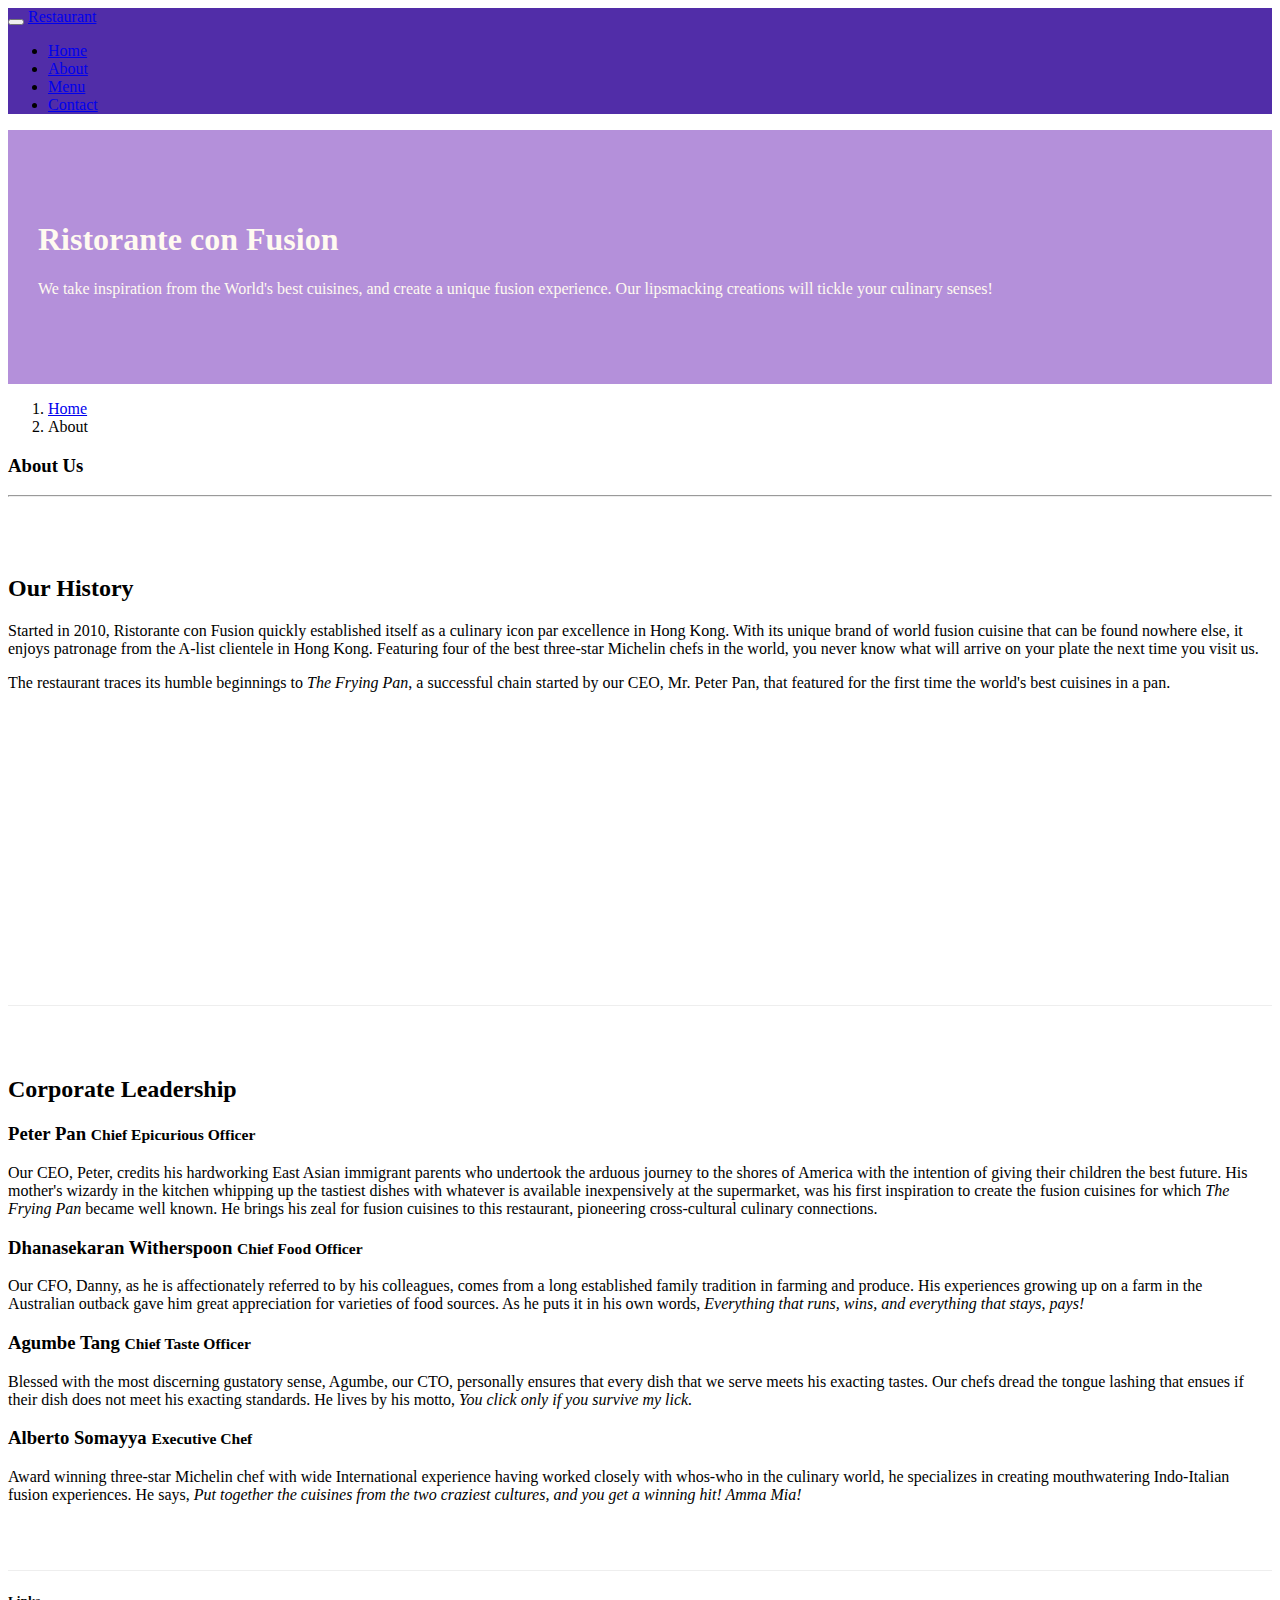
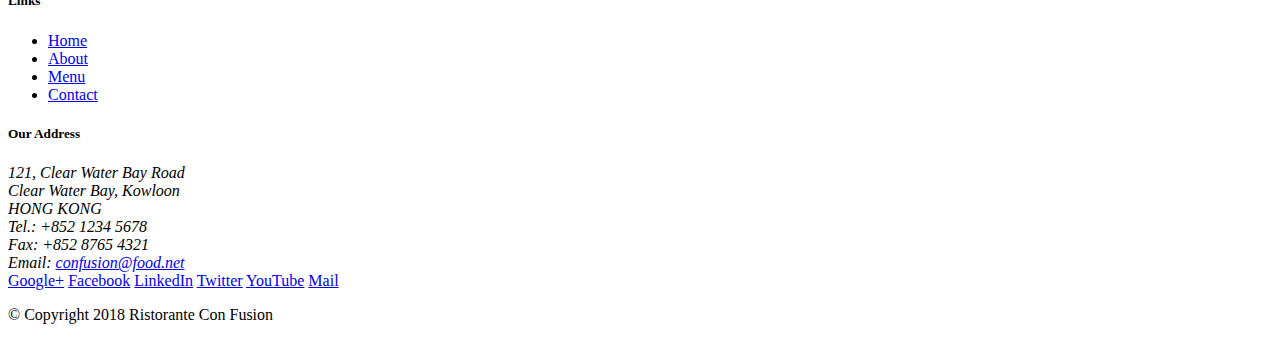
==== aboutus.html @ e129f25c "navbar and breadcrumbs" ====
<!DOCTYPE html>
<html lang="en">
    <head>
        <title>Ristorante Con Fusion</title>
            <!-- Required meta tags always come first -->
            <meta charset="utf-8">
            <meta name="viewport" content="width=device-width, initial-scale=1, shrink-to-fit=no">
            <meta http-equiv="x-ua-compatible" content="ie=edge">
        
            <!-- Bootstrap CSS -->
            <link rel="stylesheet" href="node_modules/bootstrap/dist/css/bootstrap.min.css">
            <link rel="stylesheet" href="css/styles.css">
    </head>

<body>
    <nav class="navbar navbar-dark navbar-expand-sm  fixed-top">
        <div class="container">
            <button class="navbar-toggler" type="button" data-toggle="collapse" data-target="#Navbar">
                <span class="navbar-toggler-icon"></span>
            </button>
            <a class="navbar-brand mr-auto" href="./index.html">Restaurant</a>
            <div class="collapse navbar-collapse" id="Navbar">
                <ul class="navbar-nav mr-auto" >
                    <li class="nav-item"><a class="nav-link" href="./index.html">Home</a></li>
                    <li class="nav-item active"><a class="nav-link" href="#">About</a></li>
                    <li class="nav-item"><a class="nav-link" href="#">Menu</a></li>
                    <li class="nav-item"><a class="nav-link" href="#">Contact</a></li>
                </ul>
            </div>
        </div>
    </nav>
    <header class="jumbotron">
        <div class="container">
            <div class="row row-header">
                <div class="col-12 col-sm-6">
                    <h1>Ristorante con Fusion</h1>
                    <p>We take inspiration from the World's best cuisines, and create a unique fusion experience. Our lipsmacking creations will tickle your culinary senses!</p>
                </div>
                <div class="col-12 col-sm">
                </div>
            </div>
        </div>
    </header>
     


    <div class="container">
        <div class="row">
            <ol class="col-12 breadcrumb">
                <li class="breadcrumb-item"><a href="./index.html">Home</a></li>
                <li class="breadcrumb-item active">About</li>
            </ol>

            <div>
               <h3>About Us</h3>
               <hr>
            </div>
        </div>

        <div class="row row-content">
            <div class="col col-sm-6">
                <h2>Our History</h2>
                <p>Started in 2010, Ristorante con Fusion quickly established itself as a culinary icon par excellence in Hong Kong. With its unique brand of world fusion cuisine that can be found nowhere else, it enjoys patronage from the A-list clientele in Hong Kong.  Featuring four of the best three-star Michelin chefs in the world, you never know what will arrive on your plate the next time you visit us.</p>
                <p>The restaurant traces its humble beginnings to <em>The Frying Pan</em>, a successful chain started by our CEO, Mr. Peter Pan, that featured for the first time the world's best cuisines in a pan.</p>
            </div>
        </div>


        <div class="row row-content">
            <div class="col col-sm-12">
                <h2>Corporate Leadership</h2>
                <h3>Peter Pan <small>Chief Epicurious Officer</small></h3>
                <p class="d-none d-sm-block">Our CEO, Peter, credits his hardworking East Asian immigrant parents who undertook the arduous journey to the shores of America with the intention of giving their children the best future. His mother's wizardy in the kitchen whipping up the tastiest dishes with whatever is available inexpensively at the supermarket, was his first inspiration to create the fusion cuisines for which <em>The Frying Pan</em> became well known. He brings his zeal for fusion cuisines to this restaurant, pioneering cross-cultural culinary connections.</p>
                <h3>Dhanasekaran Witherspoon <small>Chief Food Officer</small></h3>
                <p class="d-none d-sm-block">Our CFO, Danny, as he is affectionately referred to by his colleagues, comes from a long established family tradition in farming and produce. His experiences growing up on a farm in the Australian outback gave him great appreciation for varieties of food sources. As he puts it in his own words, <em>Everything that runs, wins, and everything that stays, pays!</em></p>
                <h3>Agumbe Tang <small>Chief Taste Officer</small></h3>
                <p class="d-none d-sm-block">Blessed with the most discerning gustatory sense, Agumbe, our CTO, personally ensures that every dish that we serve meets his exacting tastes. Our chefs dread the tongue lashing that ensues if their dish does not meet his exacting standards. He lives by his motto, <em>You click only if you survive my lick.</em></p>
                <h3>Alberto Somayya <small>Executive Chef</small></h3>
                <p class="d-none d-sm-block">Award winning three-star Michelin chef with wide International experience having worked closely with whos-who in the culinary world, he specializes in creating mouthwatering Indo-Italian fusion experiences. He says, <em>Put together the cuisines from the two craziest cultures, and you get a winning hit! Amma Mia!</em></p>
            </div>
       </div>

    </div>

    <footer class="footer">
        <div class="container">
            <div class="row">             
                <div class="col-4 offset-1 col-sm-2">
                    <h5>Links</h5>
                    <ul class="list-unstyled">
                        <li><a href="./index.html">Home</a></li>
                        <li><a href="#">About</a></li>
                        <li><a href="#">Menu</a></li>
                        <li><a href="#">Contact</a></li>
                    </ul>
                </div>
                <div class="col-7 col-sm-5">
                    <h5>Our Address</h5>
                    <address>
		              121, Clear Water Bay Road<br>
		              Clear Water Bay, Kowloon<br>
		              HONG KONG<br>
		              Tel.: +852 1234 5678<br>
		              Fax: +852 8765 4321<br>
		              Email: <a href="mailto:confusion@food.net">confusion@food.net</a>
		           </address>
                </div>
                <div class="col-12 col-sm-4 align-self-center">
                    <div class="text-center">
                        <a href="http://google.com/+">Google+</a>
                        <a href="http://www.facebook.com/profile.php?id=">Facebook</a>
                        <a href="http://www.linkedin.com/in/">LinkedIn</a>
                        <a href="http://twitter.com/">Twitter</a>
                        <a href="http://youtube.com/">YouTube</a>
                        <a href="mailto:">Mail</a>
                    </div>
                </div>
           </div>
           <div class="row justify-content-center">             
                <div class="col-auto">
                    <p>© Copyright 2018 Ristorante Con Fusion</p>
                </div>
           </div>
        </div>
    </footer>
    
</body>
<script src="node_modules/jquery/dist/jquery.slim.min.js"></script>
<script src="node_modules/popper.js/dist/umd/popper.min.js"></script>
<script src="node_modules/bootstrap/dist/js/bootstrap.min.js"></script>

</html>
---- css/styles.css ----
.row-header{
    margin: 0px auto;
    padding:0px auto;
}

.row-content{
    margin:0px auto;
    padding:50px 0px 50px 0px;
    border-bottom:1px ridge;
    min-height:400px;
}

.row-footer{
    background-color: #D1c4e9 ;
    margin: 0px auto;
    padding: 20px 0px 20px 0px;
}

.jumbotron{
    padding:70px 30px;
    margin:0px auto;
    background: #b490da ;
    color: floralwhite ;
}

.address{
font-size:80%;
margin: 0px;
color:#0f0f0f;
}

body{
    padding:50px 0px 0px 0px 0px;
    z-index: 0;
}

.navbar-dark{
    background-color: #512da8;
}
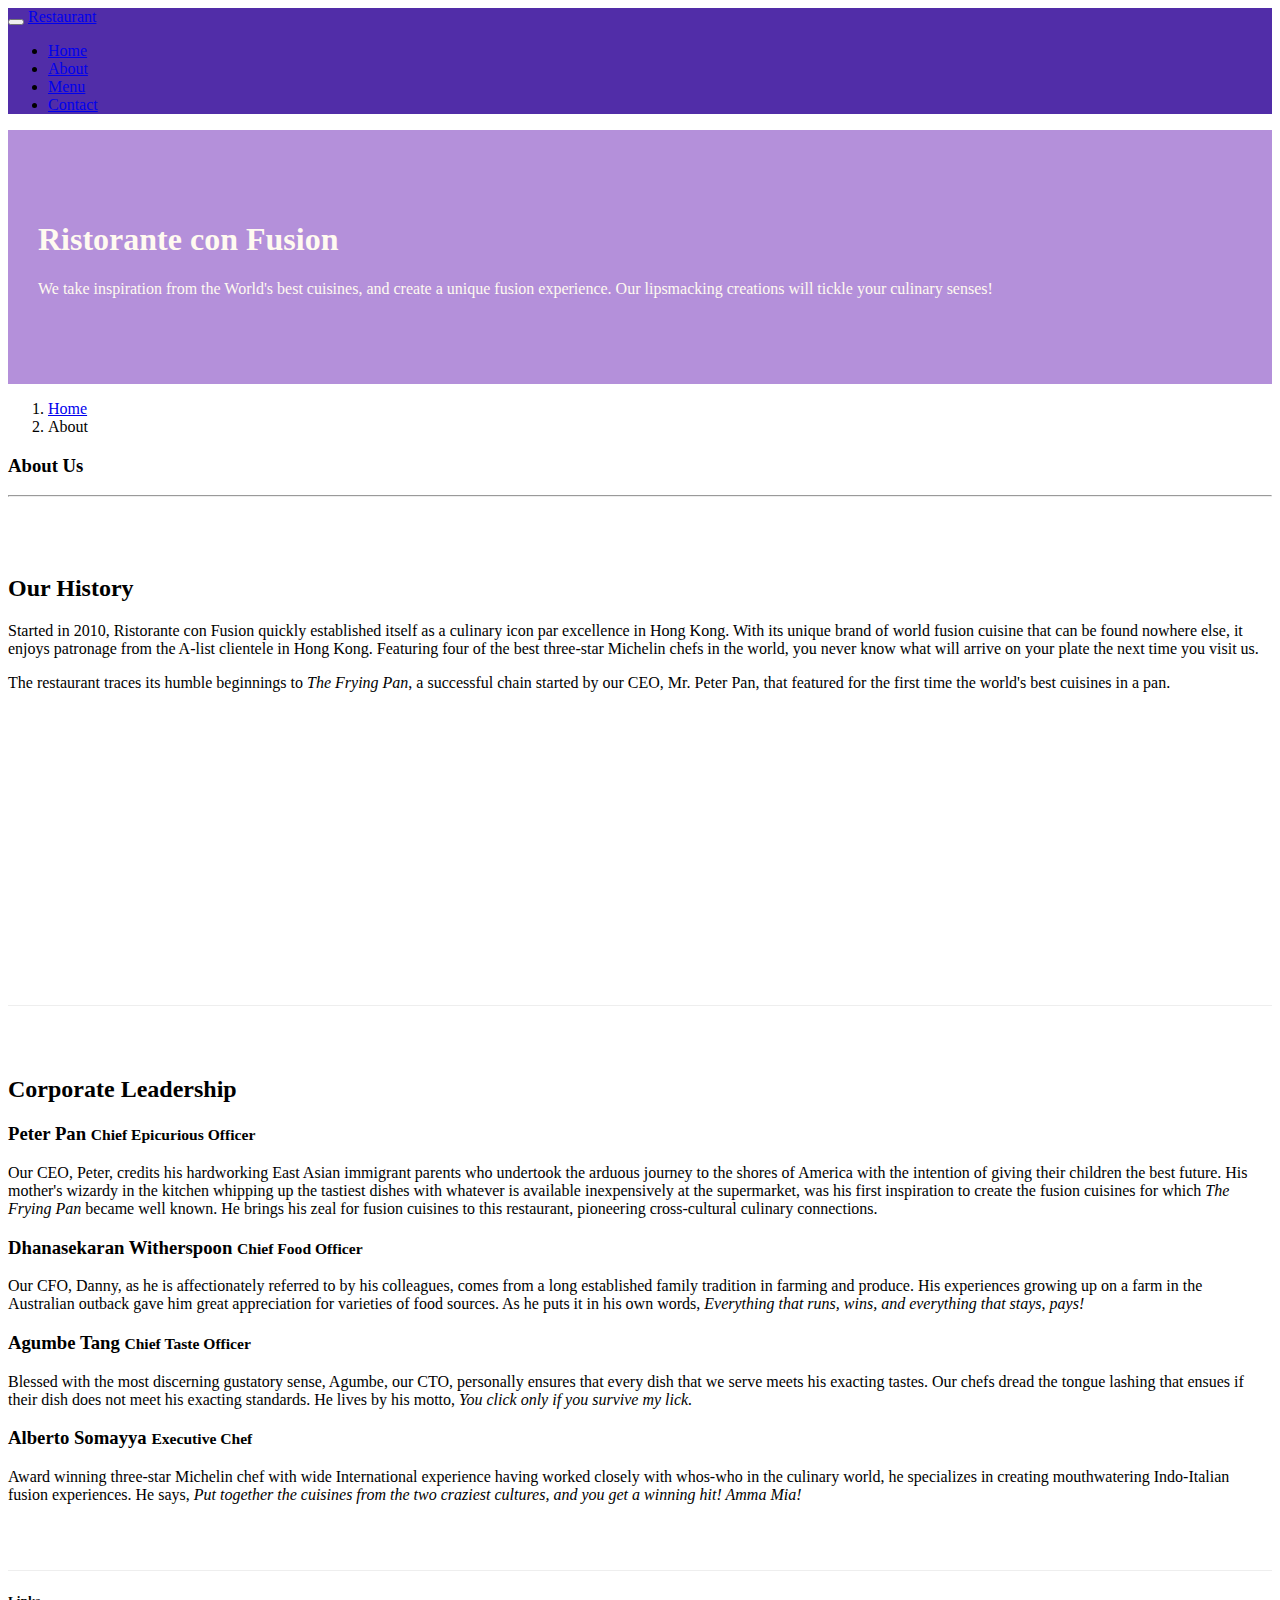
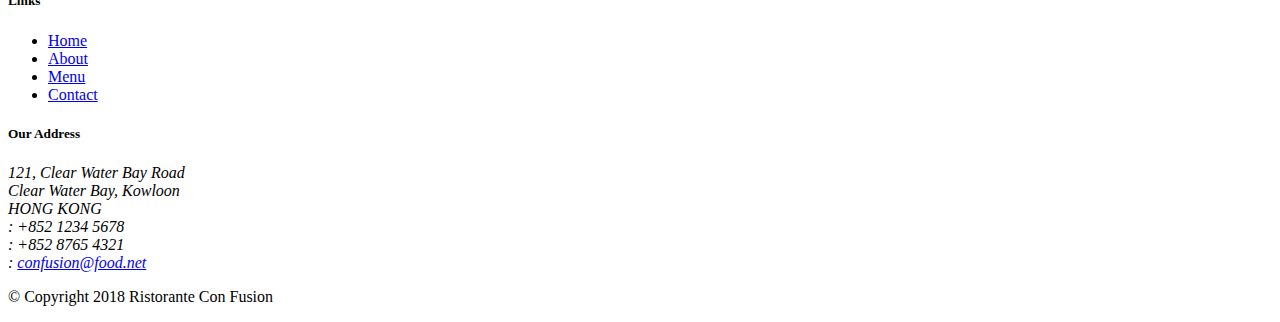
==== commit 6b72766f: "icon fonts" ====
--- a/aboutus.html
+++ b/aboutus.html
@@ -10,6 +10,8 @@
             <!-- Bootstrap CSS -->
             <link rel="stylesheet" href="node_modules/bootstrap/dist/css/bootstrap.min.css">
             <link rel="stylesheet" href="css/styles.css">
+            <link rel="stylesheet" href="node_modules/font-awesome/css/font-awesome.min.css">
+            <link rel="stylesheet" href="node_modules/bootstrap-social/bootstrap-social.css">
     </head>
 
 <body>
@@ -21,10 +23,10 @@
             <a class="navbar-brand mr-auto" href="./index.html">Restaurant</a>
             <div class="collapse navbar-collapse" id="Navbar">
                 <ul class="navbar-nav mr-auto" >
-                    <li class="nav-item"><a class="nav-link" href="./index.html">Home</a></li>
-                    <li class="nav-item active"><a class="nav-link" href="#">About</a></li>
-                    <li class="nav-item"><a class="nav-link" href="#">Menu</a></li>
-                    <li class="nav-item"><a class="nav-link" href="#">Contact</a></li>
+                    <li class="nav-item"><a class="nav-link" href="./index.html"><span class="fa fa-home fa-lg"></span> Home</a></li>
+                    <li class="nav-item active"><a class="nav-link" href="#"><span class="fa fa-info fa-lg"></span> About</a></li>
+                    <li class="nav-item"><a class="nav-link" href="#"><span class="fa fa-list fa-lg"></span> Menu</a></li>
+                    <li class="nav-item"><a class="nav-link" href="#"><span class="fa fa-address-card fa-lg"></span> Contact</a></li>
                 </ul>
             </div>
         </div>
@@ -99,20 +101,20 @@
                     <address>
 		              121, Clear Water Bay Road<br>
 		              Clear Water Bay, Kowloon<br>
-		              HONG KONG<br>
-		              Tel.: +852 1234 5678<br>
-		              Fax: +852 8765 4321<br>
-		              Email: <a href="mailto:confusion@food.net">confusion@food.net</a>
-		           </address>
+		              HONG KONG<br><i class="fa fa-phone fa-lg"></i>: +852 1234 5678<br>
+                      <i class="fa fa-fax fa-lg"></i>: +852 8765 4321<br>
+                      <i class="fa fa-envelope fa-lg"></i>: 
+                      <a href="mailto:confusion@food.net">confusion@food.net</a>
+                    </address>
                 </div>
                 <div class="col-12 col-sm-4 align-self-center">
                     <div class="text-center">
-                        <a href="http://google.com/+">Google+</a>
-                        <a href="http://www.facebook.com/profile.php?id=">Facebook</a>
-                        <a href="http://www.linkedin.com/in/">LinkedIn</a>
-                        <a href="http://twitter.com/">Twitter</a>
-                        <a href="http://youtube.com/">YouTube</a>
-                        <a href="mailto:">Mail</a>
+                        <a class="btn btn-social-icon btn-google" href="http://google.com/+"><i class="fa fa-google-plus"></i></a>
+                        <a class="btn btn-social-icon btn-facebook" href="http://www.facebook.com/profile.php?id="><i class="fa fa-facebook"></i></a>
+                        <a class="btn btn-social-icon btn-linkedin" href="http://www.linkedin.com/in/"><i class="fa fa-linkedin"></i></a>
+                        <a class="btn btn-social-icon btn-twitter" href="http://twitter.com/"><i class="fa fa-twitter"></i></a>
+                        <a class="btn btn-social-icon btn-google" href="http://youtube.com/"><i class="fa fa-youtube"></i></a>
+                        <a class="btn btn-social-icon" href="mailto:"><i class="fa fa-envelope-o"></i></a>
                     </div>
                 </div>
            </div>
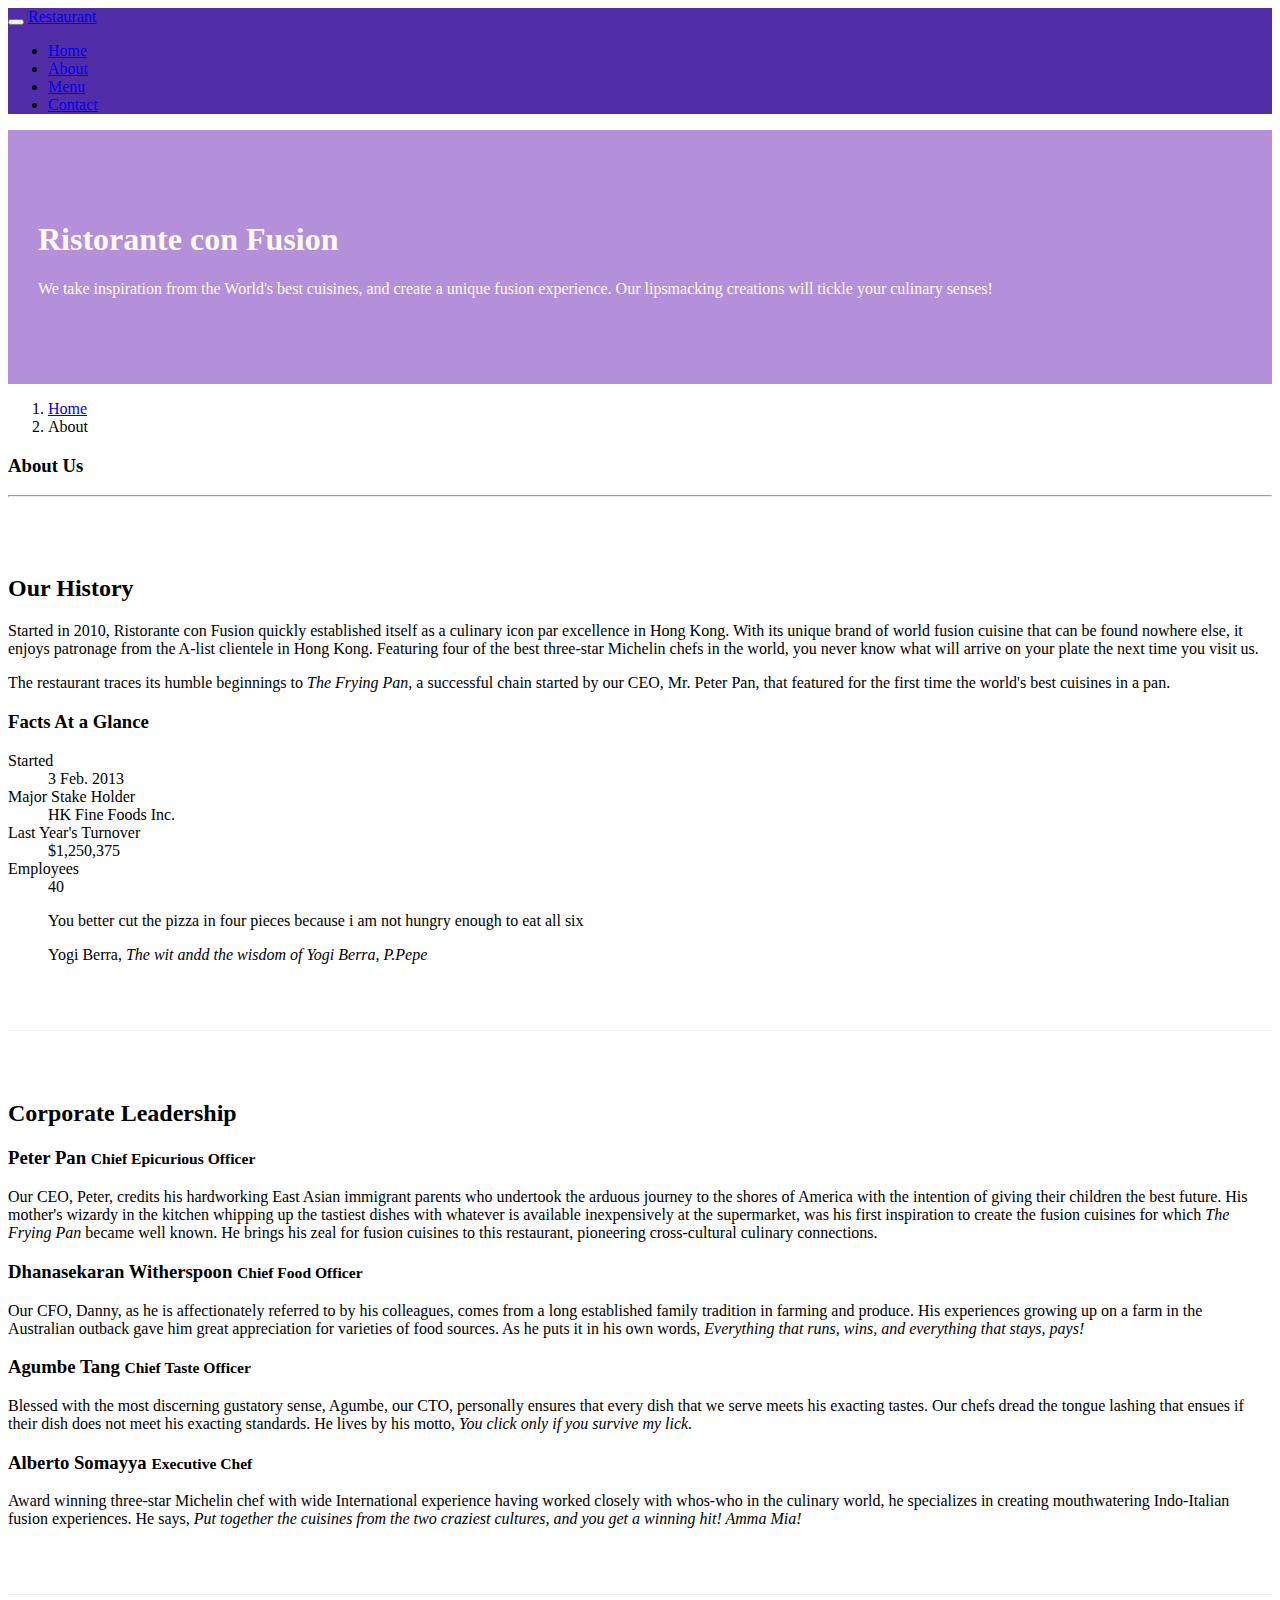
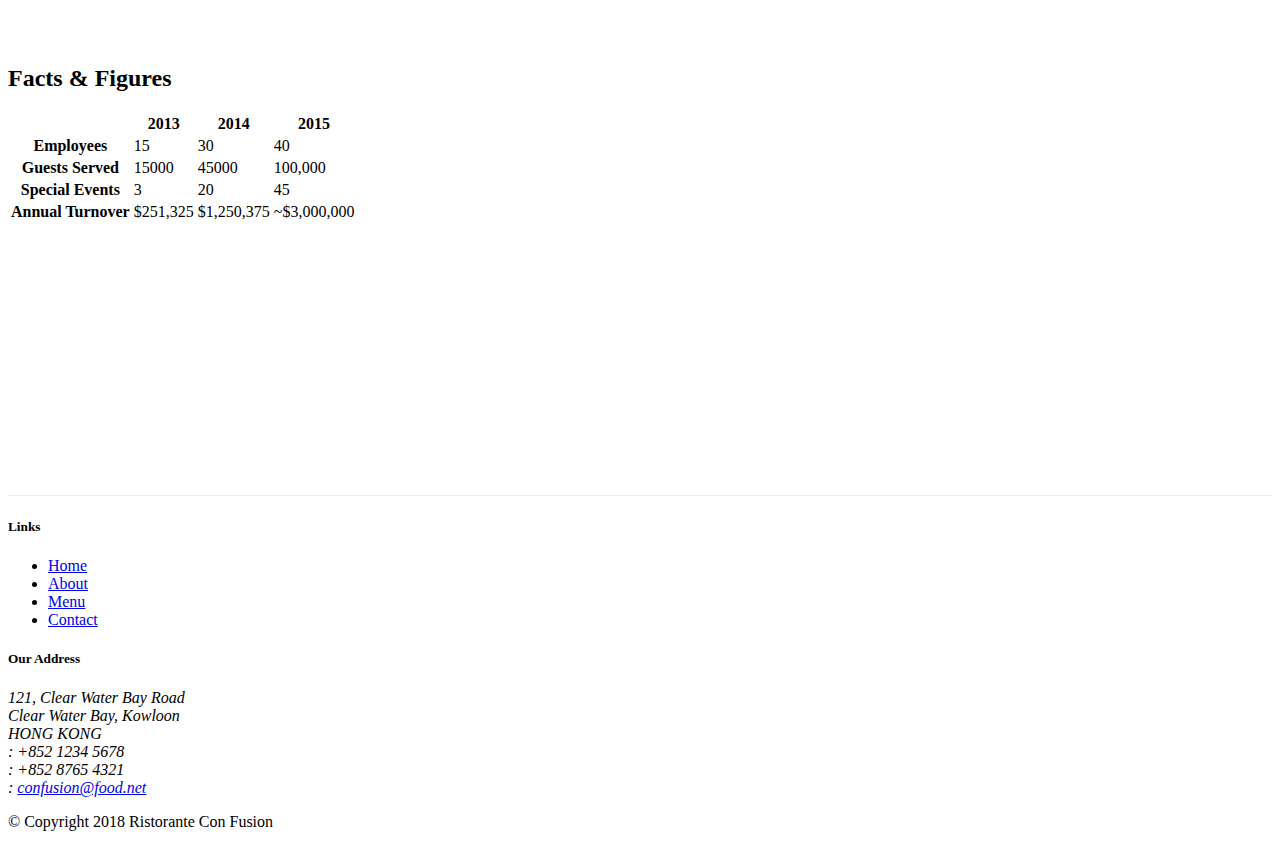
==== commit d0d7d360: "tables and cards" ====
--- a/aboutus.html
+++ b/aboutus.html
@@ -26,7 +26,7 @@
                     <li class="nav-item"><a class="nav-link" href="./index.html"><span class="fa fa-home fa-lg"></span> Home</a></li>
                     <li class="nav-item active"><a class="nav-link" href="#"><span class="fa fa-info fa-lg"></span> About</a></li>
                     <li class="nav-item"><a class="nav-link" href="#"><span class="fa fa-list fa-lg"></span> Menu</a></li>
-                    <li class="nav-item"><a class="nav-link" href="#"><span class="fa fa-address-card fa-lg"></span> Contact</a></li>
+                    <li class="nav-item"><a class="nav-link" href="./contactus.html"><span class="fa fa-address-card fa-lg"></span> Contact</a></li>
                 </ul>
             </div>
         </div>
@@ -65,6 +65,39 @@
                 <p>Started in 2010, Ristorante con Fusion quickly established itself as a culinary icon par excellence in Hong Kong. With its unique brand of world fusion cuisine that can be found nowhere else, it enjoys patronage from the A-list clientele in Hong Kong.  Featuring four of the best three-star Michelin chefs in the world, you never know what will arrive on your plate the next time you visit us.</p>
                 <p>The restaurant traces its humble beginnings to <em>The Frying Pan</em>, a successful chain started by our CEO, Mr. Peter Pan, that featured for the first time the world's best cuisines in a pan.</p>
             </div>
+            <div class="col-12 col-sm-6">
+                <div class="card">
+                    <h3 class="card-header bg-primary text-white">Facts At a Glance</h3>
+                    <div class="card-body">
+                        <dl class="row">
+                            <dt class="col-6">Started</dt>
+                            <dd class="col-6">3 Feb. 2013</dd>
+                            <dt class="col-6">Major Stake Holder</dt>
+                            <dd class="col-6">HK Fine Foods Inc.</dd>
+                            <dt class="col-6">Last Year's Turnover</dt>
+                            <dd class="col-6">$1,250,375</dd>
+                            <dt class="col-6">Employees</dt>
+                            <dd class="col-6">40</dd>
+                        </dl>
+                    </div>
+                </div>
+            </div>
+            <div class="col-12">
+                <div class="card card-body bg-light">
+                    <blockquote class="blockquote">
+                        <p class="mb-0">
+
+                            You better cut the pizza in four pieces because i am not hungry enough to eat all six
+                        </p>
+                        <footer class="blockquote-footer">Yogi Berra,
+                            <cite title="source title">The wit andd the wisdom of Yogi Berra, P.Pepe</cite>
+                        </footer>
+                    </blockquote>
+
+                </div>
+            </div>
+
+
         </div>
 
 
@@ -81,6 +114,51 @@
                 <p class="d-none d-sm-block">Award winning three-star Michelin chef with wide International experience having worked closely with whos-who in the culinary world, he specializes in creating mouthwatering Indo-Italian fusion experiences. He says, <em>Put together the cuisines from the two craziest cultures, and you get a winning hit! Amma Mia!</em></p>
             </div>
        </div>
+       <div class="row row-content">
+        <div class="col-12 col-sm-9">
+            <h2>Facts &amp; Figures</h2>
+            <div class="table-responsive">
+                <table class="table table-striped">
+                    <thead class="thead-dark">
+                        <tr>
+                            <th>&nbsp;</th>
+                            <th>2013</th>
+                            <th>2014</th>
+                            <th>2015</th>
+                        </tr>
+                    </thead>
+                    <tbody>
+                        <tr>
+                            <th>Employees</th>
+                            <td>15</td>
+                            <td>30</td>
+                            <td>40</td>
+                        </tr>
+                        <tr>
+                            <th>Guests Served</th>
+                            <td>15000</td>
+                            <td>45000</td>
+                            <td>100,000</td>
+                        </tr>
+                        <tr>
+                            <th>Special Events</th>
+                            <td>3</td>
+                            <td>20</td>
+                            <td>45</td>
+                        </tr>
+                        <tr>
+                            <th>Annual Turnover</th>
+                            <td>$251,325</td>
+                            <td>$1,250,375</td>
+                            <td>~$3,000,000</td>
+                        </tr>
+                    </tbody>
+                </table>
+            </div>    
+        </div>
+         <div class="col-12 col-sm-3">
+        </div>
+   </div>
 
     </div>
 
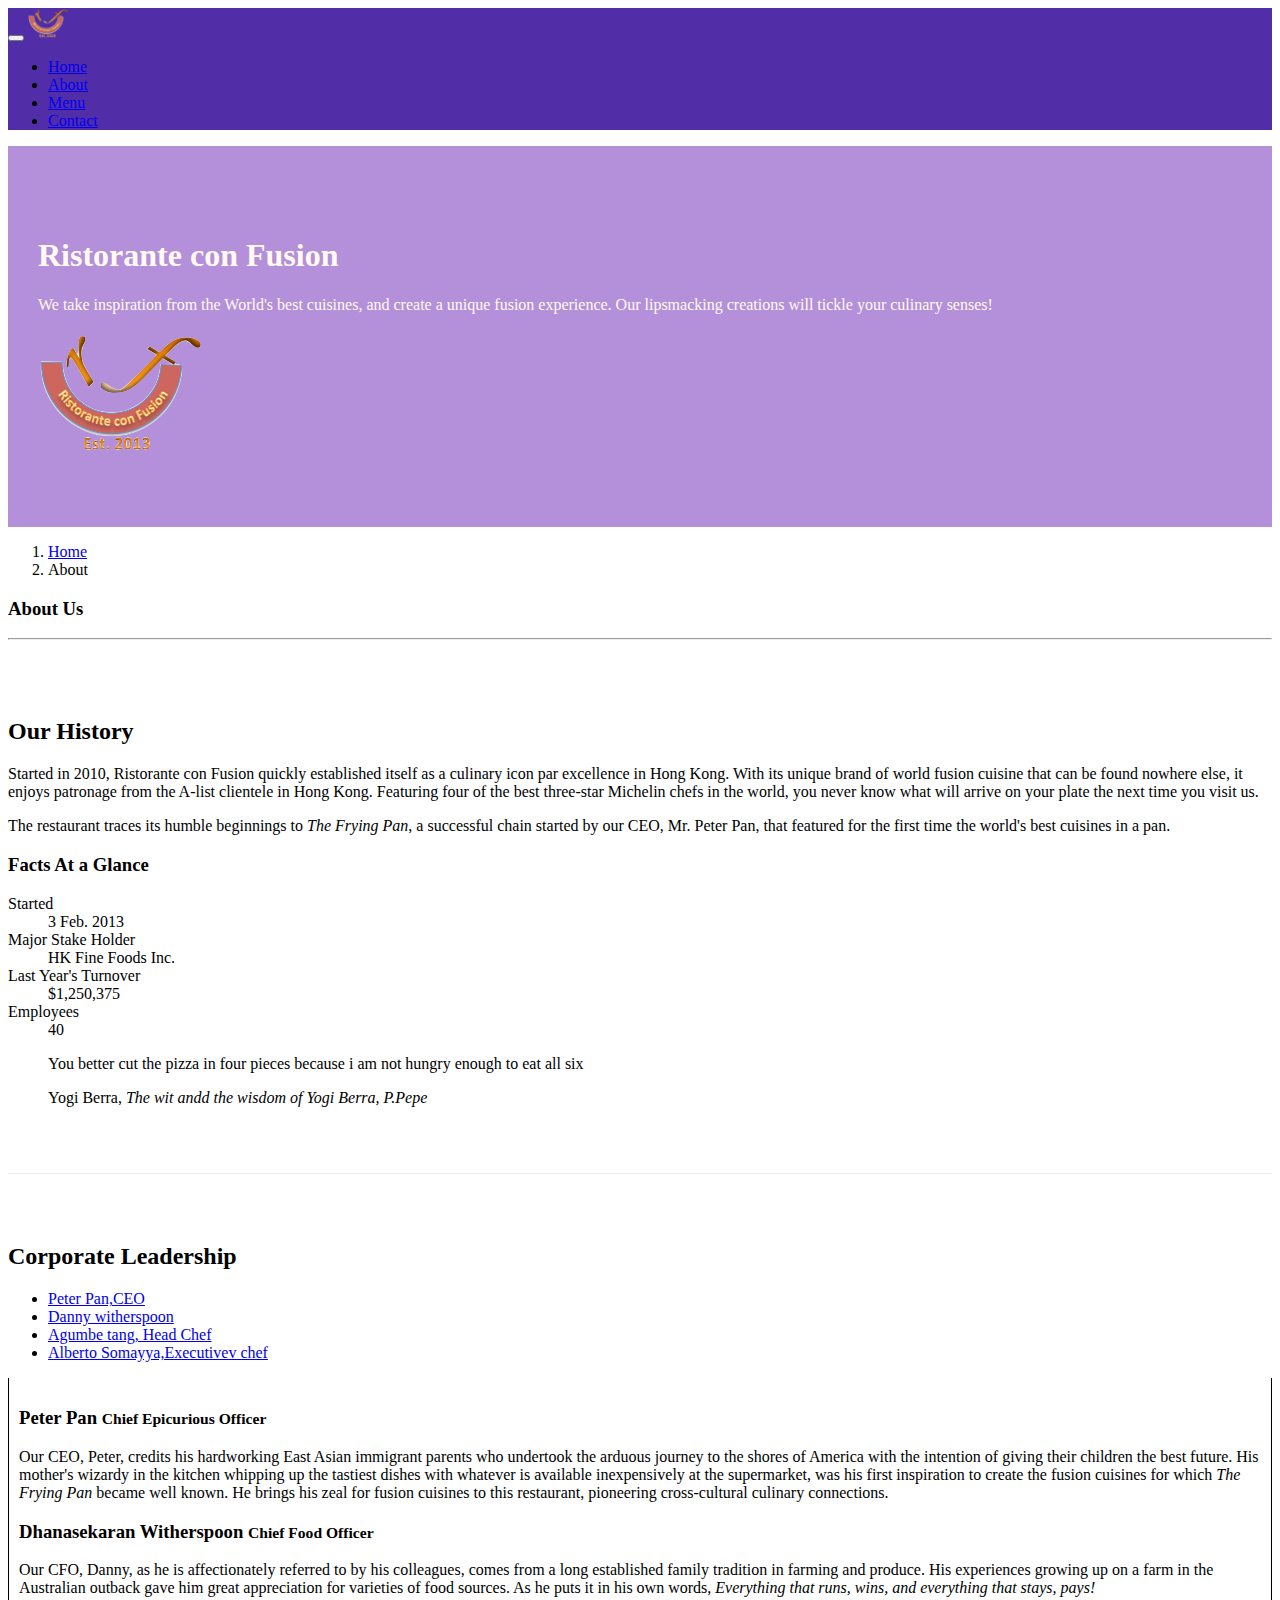
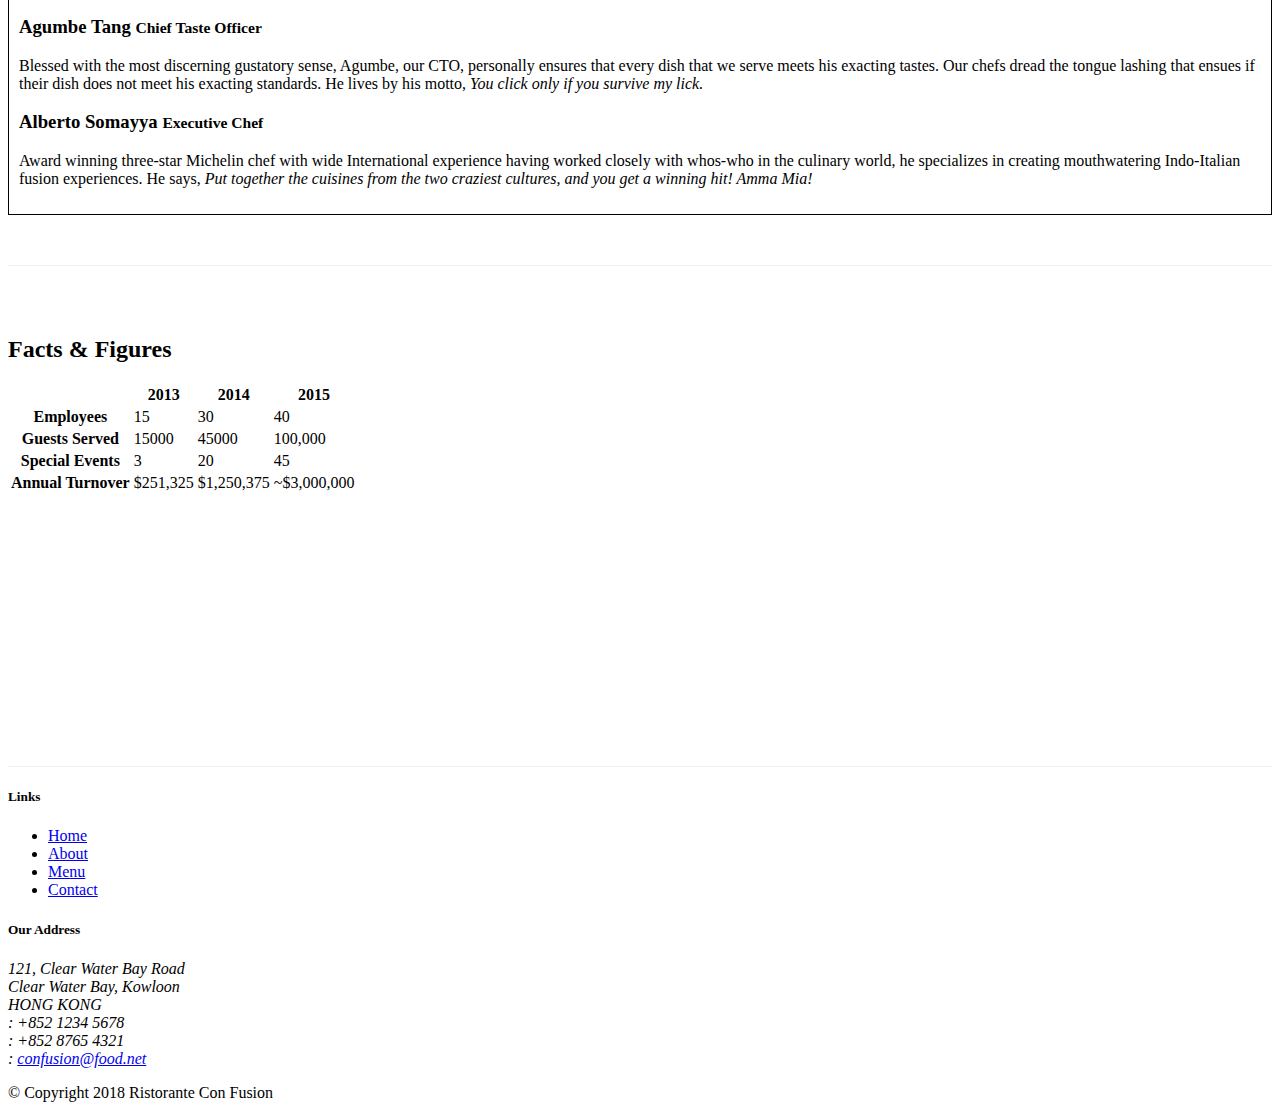
==== commit 0d3117da: "tabs" ====
--- a/aboutus.html
+++ b/aboutus.html
@@ -1,18 +1,19 @@
 <!DOCTYPE html>
 <html lang="en">
-    <head>
-        <title>Ristorante Con Fusion</title>
-            <!-- Required meta tags always come first -->
-            <meta charset="utf-8">
-            <meta name="viewport" content="width=device-width, initial-scale=1, shrink-to-fit=no">
-            <meta http-equiv="x-ua-compatible" content="ie=edge">
-        
-            <!-- Bootstrap CSS -->
-            <link rel="stylesheet" href="node_modules/bootstrap/dist/css/bootstrap.min.css">
-            <link rel="stylesheet" href="css/styles.css">
-            <link rel="stylesheet" href="node_modules/font-awesome/css/font-awesome.min.css">
-            <link rel="stylesheet" href="node_modules/bootstrap-social/bootstrap-social.css">
-    </head>
+
+<head>
+    <title>Ristorante Con Fusion</title>
+    <!-- Required meta tags always come first -->
+    <meta charset="utf-8">
+    <meta name="viewport" content="width=device-width, initial-scale=1, shrink-to-fit=no">
+    <meta http-equiv="x-ua-compatible" content="ie=edge">
+
+    <!-- Bootstrap CSS -->
+    <link rel="stylesheet" href="node_modules/bootstrap/dist/css/bootstrap.min.css">
+    <link rel="stylesheet" href="css/styles.css">
+    <link rel="stylesheet" href="node_modules/font-awesome/css/font-awesome.min.css">
+    <link rel="stylesheet" href="node_modules/bootstrap-social/bootstrap-social.css">
+</head>
 
 <body>
     <nav class="navbar navbar-dark navbar-expand-sm  fixed-top">
@@ -20,13 +21,17 @@
             <button class="navbar-toggler" type="button" data-toggle="collapse" data-target="#Navbar">
                 <span class="navbar-toggler-icon"></span>
             </button>
-            <a class="navbar-brand mr-auto" href="./index.html">Restaurant</a>
+            <a class="navbar-brand mr-auto" href="./index.html"><img src="img/logo.png" height="30" width="41"></a>
             <div class="collapse navbar-collapse" id="Navbar">
-                <ul class="navbar-nav mr-auto" >
-                    <li class="nav-item"><a class="nav-link" href="./index.html"><span class="fa fa-home fa-lg"></span> Home</a></li>
-                    <li class="nav-item active"><a class="nav-link" href="#"><span class="fa fa-info fa-lg"></span> About</a></li>
-                    <li class="nav-item"><a class="nav-link" href="#"><span class="fa fa-list fa-lg"></span> Menu</a></li>
-                    <li class="nav-item"><a class="nav-link" href="./contactus.html"><span class="fa fa-address-card fa-lg"></span> Contact</a></li>
+                <ul class="navbar-nav mr-auto">
+                    <li class="nav-item"><a class="nav-link" href="./index.html"><span class="fa fa-home fa-lg"></span>
+                            Home</a></li>
+                    <li class="nav-item active"><a class="nav-link" href="#"><span class="fa fa-info fa-lg"></span>
+                            About</a></li>
+                    <li class="nav-item"><a class="nav-link" href="#"><span class="fa fa-list fa-lg"></span> Menu</a>
+                    </li>
+                    <li class="nav-item"><a class="nav-link" href="./contactus.html"><span
+                                class="fa fa-address-card fa-lg"></span> Contact</a></li>
                 </ul>
             </div>
         </div>
@@ -36,14 +41,16 @@
             <div class="row row-header">
                 <div class="col-12 col-sm-6">
                     <h1>Ristorante con Fusion</h1>
-                    <p>We take inspiration from the World's best cuisines, and create a unique fusion experience. Our lipsmacking creations will tickle your culinary senses!</p>
-                </div>
-                <div class="col-12 col-sm">
+                    <p>We take inspiration from the World's best cuisines, and create a unique fusion experience. Our
+                        lipsmacking creations will tickle your culinary senses!</p>
+                </div>
+                <div class="col-12 col-sm align-self-center">
+                    <img src="img/logo.png" class="img-fluid">
                 </div>
             </div>
         </div>
     </header>
-     
+
 
 
     <div class="container">
@@ -54,16 +61,21 @@
             </ol>
 
             <div>
-               <h3>About Us</h3>
-               <hr>
+                <h3>About Us</h3>
+                <hr>
             </div>
         </div>
 
         <div class="row row-content">
             <div class="col col-sm-6">
                 <h2>Our History</h2>
-                <p>Started in 2010, Ristorante con Fusion quickly established itself as a culinary icon par excellence in Hong Kong. With its unique brand of world fusion cuisine that can be found nowhere else, it enjoys patronage from the A-list clientele in Hong Kong.  Featuring four of the best three-star Michelin chefs in the world, you never know what will arrive on your plate the next time you visit us.</p>
-                <p>The restaurant traces its humble beginnings to <em>The Frying Pan</em>, a successful chain started by our CEO, Mr. Peter Pan, that featured for the first time the world's best cuisines in a pan.</p>
+                <p>Started in 2010, Ristorante con Fusion quickly established itself as a culinary icon par excellence
+                    in Hong Kong. With its unique brand of world fusion cuisine that can be found nowhere else, it
+                    enjoys patronage from the A-list clientele in Hong Kong. Featuring four of the best three-star
+                    Michelin chefs in the world, you never know what will arrive on your plate the next time you visit
+                    us.</p>
+                <p>The restaurant traces its humble beginnings to <em>The Frying Pan</em>, a successful chain started by
+                    our CEO, Mr. Peter Pan, that featured for the first time the world's best cuisines in a pan.</p>
             </div>
             <div class="col-12 col-sm-6">
                 <div class="card">
@@ -86,7 +98,6 @@
                 <div class="card card-body bg-light">
                     <blockquote class="blockquote">
                         <p class="mb-0">
-
                             You better cut the pizza in four pieces because i am not hungry enough to eat all six
                         </p>
                         <footer class="blockquote-footer">Yogi Berra,
@@ -104,67 +115,112 @@
         <div class="row row-content">
             <div class="col col-sm-12">
                 <h2>Corporate Leadership</h2>
-                <h3>Peter Pan <small>Chief Epicurious Officer</small></h3>
-                <p class="d-none d-sm-block">Our CEO, Peter, credits his hardworking East Asian immigrant parents who undertook the arduous journey to the shores of America with the intention of giving their children the best future. His mother's wizardy in the kitchen whipping up the tastiest dishes with whatever is available inexpensively at the supermarket, was his first inspiration to create the fusion cuisines for which <em>The Frying Pan</em> became well known. He brings his zeal for fusion cuisines to this restaurant, pioneering cross-cultural culinary connections.</p>
-                <h3>Dhanasekaran Witherspoon <small>Chief Food Officer</small></h3>
-                <p class="d-none d-sm-block">Our CFO, Danny, as he is affectionately referred to by his colleagues, comes from a long established family tradition in farming and produce. His experiences growing up on a farm in the Australian outback gave him great appreciation for varieties of food sources. As he puts it in his own words, <em>Everything that runs, wins, and everything that stays, pays!</em></p>
-                <h3>Agumbe Tang <small>Chief Taste Officer</small></h3>
-                <p class="d-none d-sm-block">Blessed with the most discerning gustatory sense, Agumbe, our CTO, personally ensures that every dish that we serve meets his exacting tastes. Our chefs dread the tongue lashing that ensues if their dish does not meet his exacting standards. He lives by his motto, <em>You click only if you survive my lick.</em></p>
-                <h3>Alberto Somayya <small>Executive Chef</small></h3>
-                <p class="d-none d-sm-block">Award winning three-star Michelin chef with wide International experience having worked closely with whos-who in the culinary world, he specializes in creating mouthwatering Indo-Italian fusion experiences. He says, <em>Put together the cuisines from the two craziest cultures, and you get a winning hit! Amma Mia!</em></p>
-            </div>
-       </div>
-       <div class="row row-content">
-        <div class="col-12 col-sm-9">
-            <h2>Facts &amp; Figures</h2>
-            <div class="table-responsive">
-                <table class="table table-striped">
-                    <thead class="thead-dark">
-                        <tr>
-                            <th>&nbsp;</th>
-                            <th>2013</th>
-                            <th>2014</th>
-                            <th>2015</th>
-                        </tr>
-                    </thead>
-                    <tbody>
-                        <tr>
-                            <th>Employees</th>
-                            <td>15</td>
-                            <td>30</td>
-                            <td>40</td>
-                        </tr>
-                        <tr>
-                            <th>Guests Served</th>
-                            <td>15000</td>
-                            <td>45000</td>
-                            <td>100,000</td>
-                        </tr>
-                        <tr>
-                            <th>Special Events</th>
-                            <td>3</td>
-                            <td>20</td>
-                            <td>45</td>
-                        </tr>
-                        <tr>
-                            <th>Annual Turnover</th>
-                            <td>$251,325</td>
-                            <td>$1,250,375</td>
-                            <td>~$3,000,000</td>
-                        </tr>
-                    </tbody>
-                </table>
-            </div>    
-        </div>
-         <div class="col-12 col-sm-3">
-        </div>
-   </div>
+                <ul class="nav nav-tabs">
+                    <li class="nav-item">
+                        <a class="nav-link active" href="#peter" role="tab" data-toggle="tab">Peter Pan,CEO</a>
+                    </li>
+                    <li class="nav-item">
+                        <a class="nav-link " href="#danny" role="tab" data-toggle="tab">Danny witherspoon</a>
+                    </li>
+                    <li class="nav-item">
+                        <a class="nav-link " href="#agumbe" role="tab" data-toggle="tab">Agumbe tang, Head Chef</a>
+                    </li>
+                    <li class="nav-item">
+                        <a class="nav-link " href="#alberto" role="tab" data-toggle="tab">Alberto Somayya,Executivev
+                            chef</a>
+                    </li>
+                </ul>
+                <div class="tab-content">
+                    <div role="tabpanel" id="peter" class="tab-pane fade show active">
+                        <h3>Peter Pan <small>Chief Epicurious Officer</small></h3>
+                        <p class="d-none d-sm-block">Our CEO, Peter, credits his hardworking East Asian immigrant
+                            parents who undertook the arduous journey to the shores of America with the intention of
+                            giving their children the best future. His mother's wizardy in the kitchen whipping up the
+                            tastiest dishes with whatever is available inexpensively at the supermarket, was his first
+                            inspiration to create the fusion cuisines for which <em>The Frying Pan</em> became well
+                            known. He brings his zeal for fusion cuisines to this restaurant, pioneering cross-cultural
+                            culinary connections.</p>
+
+                    </div>
+                    <div role="tabpanel" id="danny" class="tab-pane fade">
+                        <h3>Dhanasekaran Witherspoon <small>Chief Food Officer</small></h3>
+                        <p class="d-none d-sm-block">Our CFO, Danny, as he is affectionately referred to by his
+                            colleagues, comes from a long established family tradition in farming and produce. His
+                            experiences growing up on a farm in the Australian outback gave him great appreciation for
+                            varieties of food sources. As he puts it in his own words, <em>Everything that runs, wins,
+                                and everything that stays, pays!</em></p>
+
+                    </div>
+                    <div role="tabpanel" id="agumbe" class="tab-pane fade">
+                        <h3>Agumbe Tang <small>Chief Taste Officer</small></h3>
+                        <p class="d-none d-sm-block">Blessed with the most discerning gustatory sense, Agumbe, our CTO,
+                            personally ensures that every dish that we serve meets his exacting tastes. Our chefs dread
+                            the tongue lashing that ensues if their dish does not meet his exacting standards. He lives
+                            by his motto, <em>You click only if you survive my lick.</em></p>
+
+                    </div>
+                    <div role="tabpanel" id="alberto" class="tab-pane fade">
+                        <h3>Alberto Somayya <small>Executive Chef</small></h3>
+                        <p class="d-none d-sm-block">Award winning three-star Michelin chef with wide International
+                            experience having worked closely with whos-who in the culinary world, he specializes in
+                            creating mouthwatering Indo-Italian fusion experiences. He says, <em>Put together the
+                                cuisines from the two craziest cultures, and you get a winning hit! Amma Mia!</em></p>
+
+                    </div>
+                </div>
+            </div>
+        </div>
+        <div class="row row-content">
+            <div class="col-12 col-sm-9">
+                <h2>Facts &amp; Figures</h2>
+                <div class="table-responsive">
+                    <table class="table table-striped">
+                        <thead class="thead-dark">
+                            <tr>
+                                <th>&nbsp;</th>
+                                <th>2013</th>
+                                <th>2014</th>
+                                <th>2015</th>
+                            </tr>
+                        </thead>
+                        <tbody>
+                            <tr>
+                                <th>Employees</th>
+                                <td>15</td>
+                                <td>30</td>
+                                <td>40</td>
+                            </tr>
+                            <tr>
+                                <th>Guests Served</th>
+                                <td>15000</td>
+                                <td>45000</td>
+                                <td>100,000</td>
+                            </tr>
+                            <tr>
+                                <th>Special Events</th>
+                                <td>3</td>
+                                <td>20</td>
+                                <td>45</td>
+                            </tr>
+                            <tr>
+                                <th>Annual Turnover</th>
+                                <td>$251,325</td>
+                                <td>$1,250,375</td>
+                                <td>~$3,000,000</td>
+                            </tr>
+                        </tbody>
+                    </table>
+                </div>
+            </div>
+            <div class="col-12 col-sm-3">
+            </div>
+        </div>
 
     </div>
 
     <footer class="footer">
         <div class="container">
-            <div class="row">             
+            <div class="row">
                 <div class="col-4 offset-1 col-sm-2">
                     <h5>Links</h5>
                     <ul class="list-unstyled">
@@ -177,36 +233,41 @@
                 <div class="col-7 col-sm-5">
                     <h5>Our Address</h5>
                     <address>
-		              121, Clear Water Bay Road<br>
-		              Clear Water Bay, Kowloon<br>
-		              HONG KONG<br><i class="fa fa-phone fa-lg"></i>: +852 1234 5678<br>
-                      <i class="fa fa-fax fa-lg"></i>: +852 8765 4321<br>
-                      <i class="fa fa-envelope fa-lg"></i>: 
-                      <a href="mailto:confusion@food.net">confusion@food.net</a>
+                        121, Clear Water Bay Road<br>
+                        Clear Water Bay, Kowloon<br>
+                        HONG KONG<br><i class="fa fa-phone fa-lg"></i>: +852 1234 5678<br>
+                        <i class="fa fa-fax fa-lg"></i>: +852 8765 4321<br>
+                        <i class="fa fa-envelope fa-lg"></i>:
+                        <a href="mailto:confusion@food.net">confusion@food.net</a>
                     </address>
                 </div>
                 <div class="col-12 col-sm-4 align-self-center">
                     <div class="text-center">
-                        <a class="btn btn-social-icon btn-google" href="http://google.com/+"><i class="fa fa-google-plus"></i></a>
-                        <a class="btn btn-social-icon btn-facebook" href="http://www.facebook.com/profile.php?id="><i class="fa fa-facebook"></i></a>
-                        <a class="btn btn-social-icon btn-linkedin" href="http://www.linkedin.com/in/"><i class="fa fa-linkedin"></i></a>
-                        <a class="btn btn-social-icon btn-twitter" href="http://twitter.com/"><i class="fa fa-twitter"></i></a>
-                        <a class="btn btn-social-icon btn-google" href="http://youtube.com/"><i class="fa fa-youtube"></i></a>
+                        <a class="btn btn-social-icon btn-google" href="http://google.com/+"><i
+                                class="fa fa-google-plus"></i></a>
+                        <a class="btn btn-social-icon btn-facebook" href="http://www.facebook.com/profile.php?id="><i
+                                class="fa fa-facebook"></i></a>
+                        <a class="btn btn-social-icon btn-linkedin" href="http://www.linkedin.com/in/"><i
+                                class="fa fa-linkedin"></i></a>
+                        <a class="btn btn-social-icon btn-twitter" href="http://twitter.com/"><i
+                                class="fa fa-twitter"></i></a>
+                        <a class="btn btn-social-icon btn-google" href="http://youtube.com/"><i
+                                class="fa fa-youtube"></i></a>
                         <a class="btn btn-social-icon" href="mailto:"><i class="fa fa-envelope-o"></i></a>
                     </div>
                 </div>
-           </div>
-           <div class="row justify-content-center">             
+            </div>
+            <div class="row justify-content-center">
                 <div class="col-auto">
                     <p>© Copyright 2018 Ristorante Con Fusion</p>
                 </div>
-           </div>
+            </div>
         </div>
     </footer>
-    
+
 </body>
 <script src="node_modules/jquery/dist/jquery.slim.min.js"></script>
 <script src="node_modules/popper.js/dist/umd/popper.min.js"></script>
 <script src="node_modules/bootstrap/dist/js/bootstrap.min.js"></script>
 
-</html>
+</html>--- a/css/styles.css
+++ b/css/styles.css
@@ -38,5 +38,12 @@
     background-color: #512da8;
 }
 
+.tab-content{
+    border-left:1px solid;
+    border-right:1px solid;
+    border-bottom:1px solid;
+    padding:10px;
+}
 
 
+
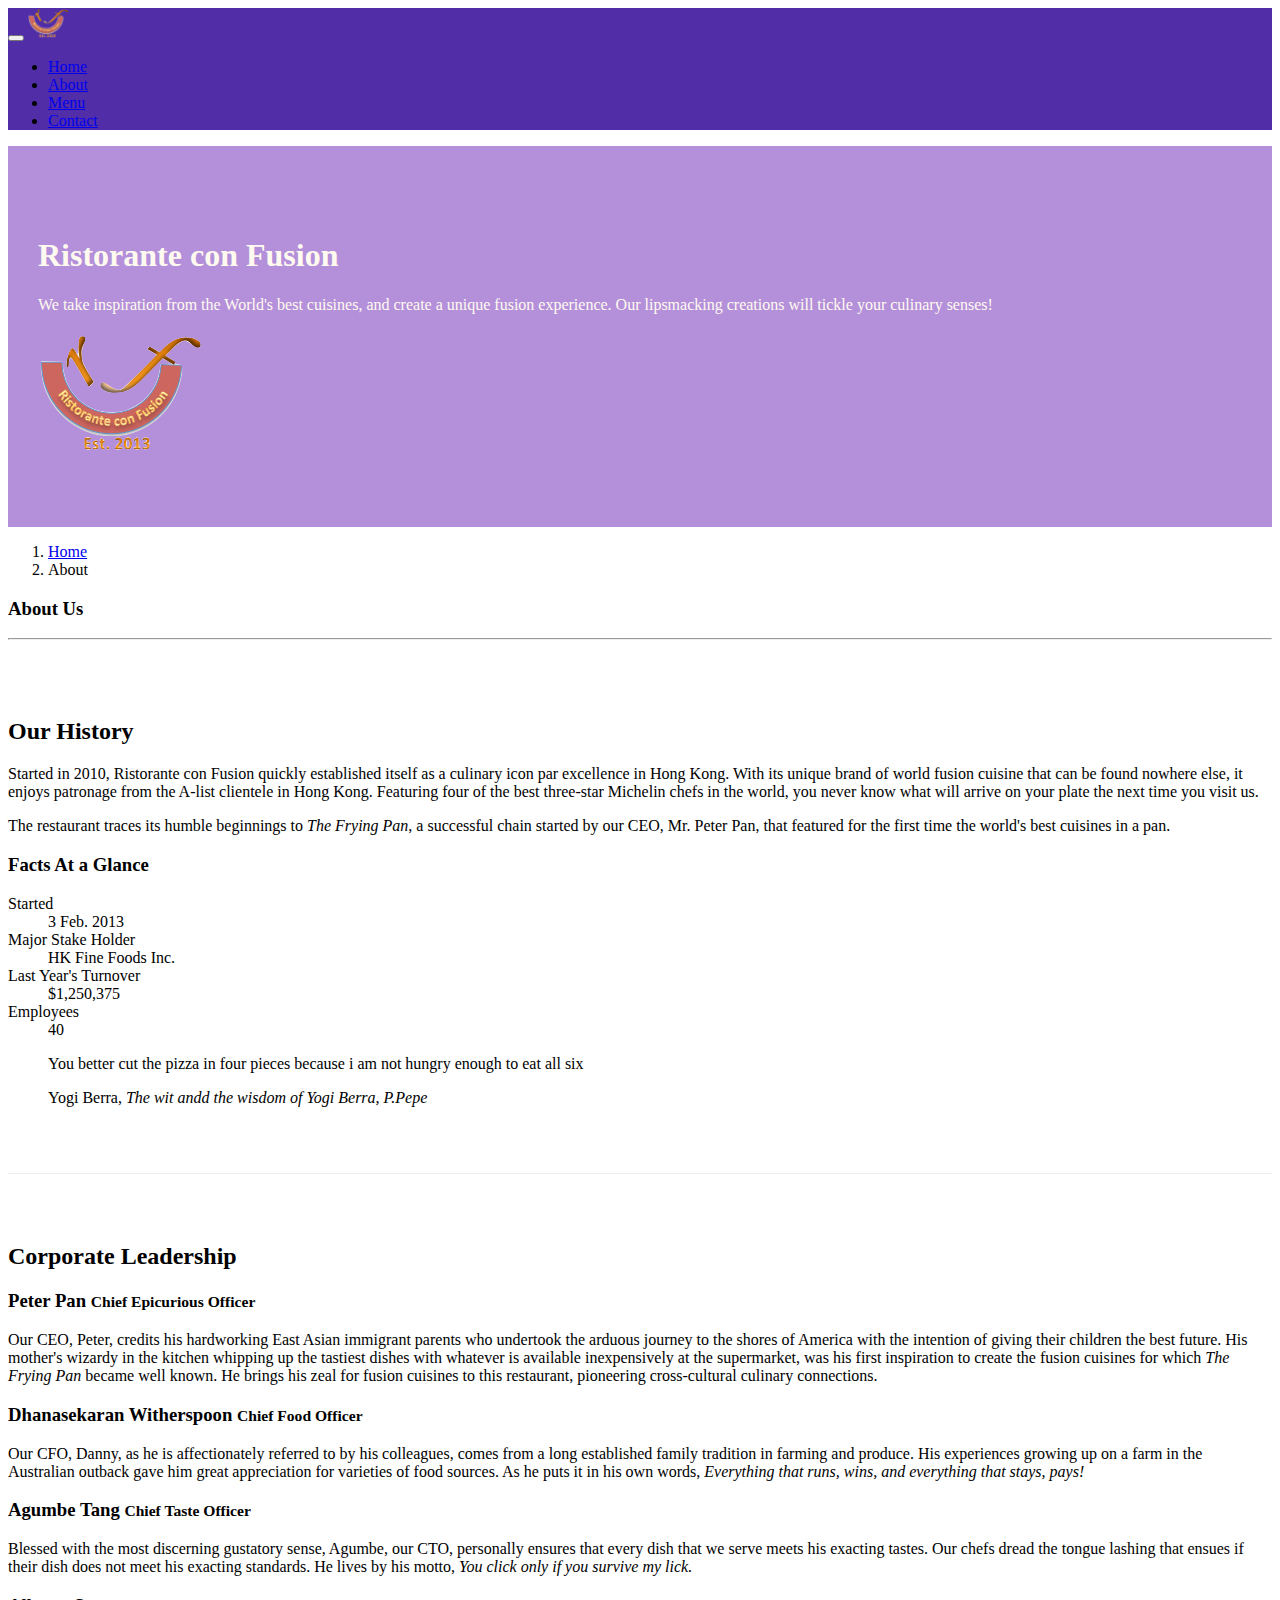
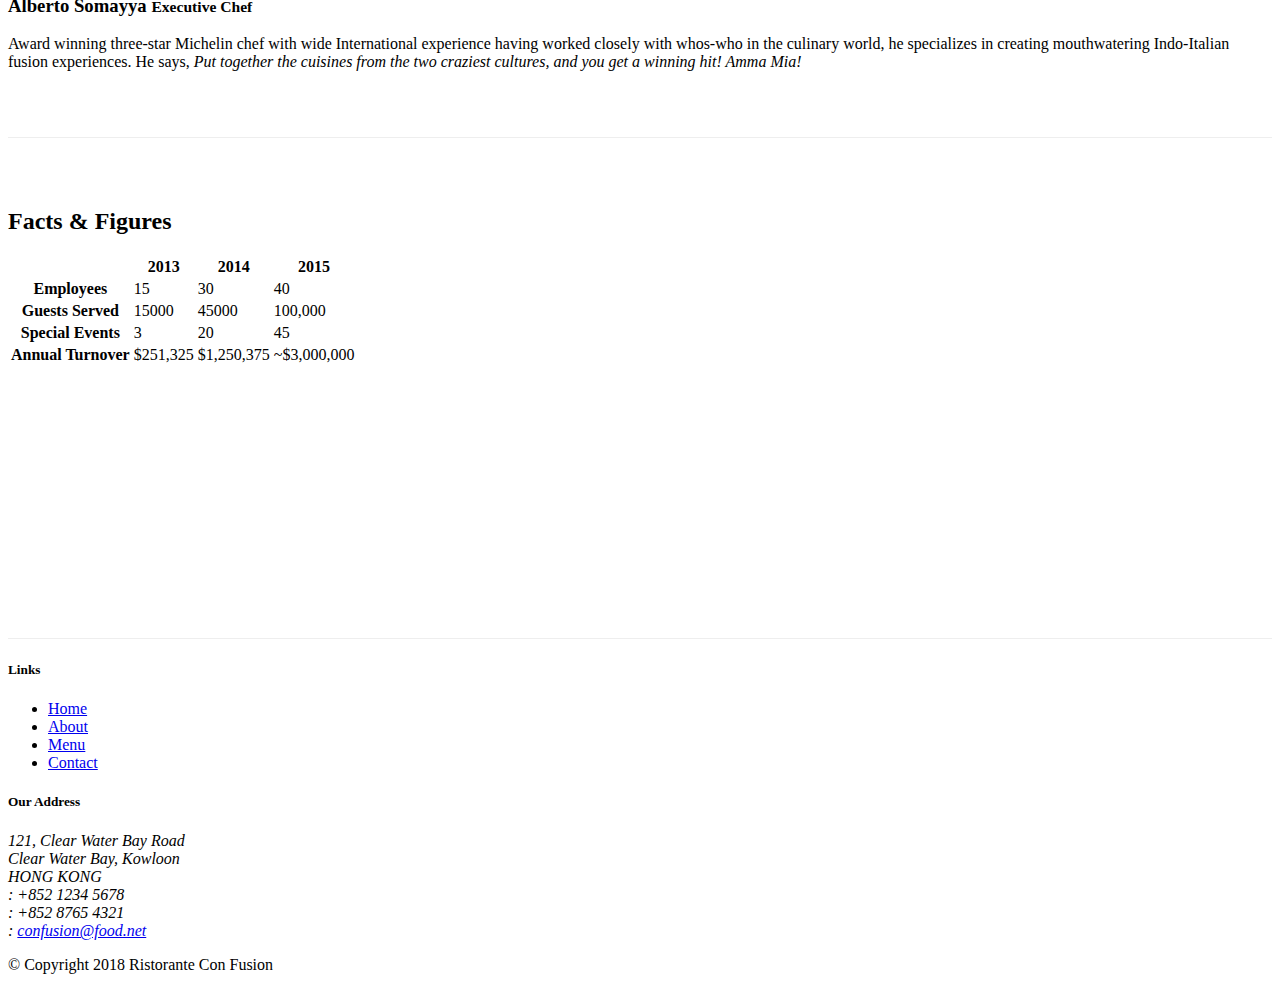
==== commit fb9e374d: "accordions" ====
--- a/aboutus.html
+++ b/aboutus.html
@@ -115,58 +115,84 @@
         <div class="row row-content">
             <div class="col col-sm-12">
                 <h2>Corporate Leadership</h2>
-                <ul class="nav nav-tabs">
-                    <li class="nav-item">
-                        <a class="nav-link active" href="#peter" role="tab" data-toggle="tab">Peter Pan,CEO</a>
-                    </li>
-                    <li class="nav-item">
-                        <a class="nav-link " href="#danny" role="tab" data-toggle="tab">Danny witherspoon</a>
-                    </li>
-                    <li class="nav-item">
-                        <a class="nav-link " href="#agumbe" role="tab" data-toggle="tab">Agumbe tang, Head Chef</a>
-                    </li>
-                    <li class="nav-item">
-                        <a class="nav-link " href="#alberto" role="tab" data-toggle="tab">Alberto Somayya,Executivev
-                            chef</a>
-                    </li>
-                </ul>
-                <div class="tab-content">
-                    <div role="tabpanel" id="peter" class="tab-pane fade show active">
-                        <h3>Peter Pan <small>Chief Epicurious Officer</small></h3>
-                        <p class="d-none d-sm-block">Our CEO, Peter, credits his hardworking East Asian immigrant
-                            parents who undertook the arduous journey to the shores of America with the intention of
-                            giving their children the best future. His mother's wizardy in the kitchen whipping up the
-                            tastiest dishes with whatever is available inexpensively at the supermarket, was his first
-                            inspiration to create the fusion cuisines for which <em>The Frying Pan</em> became well
-                            known. He brings his zeal for fusion cuisines to this restaurant, pioneering cross-cultural
-                            culinary connections.</p>
-
-                    </div>
-                    <div role="tabpanel" id="danny" class="tab-pane fade">
-                        <h3>Dhanasekaran Witherspoon <small>Chief Food Officer</small></h3>
-                        <p class="d-none d-sm-block">Our CFO, Danny, as he is affectionately referred to by his
-                            colleagues, comes from a long established family tradition in farming and produce. His
-                            experiences growing up on a farm in the Australian outback gave him great appreciation for
-                            varieties of food sources. As he puts it in his own words, <em>Everything that runs, wins,
-                                and everything that stays, pays!</em></p>
-
-                    </div>
-                    <div role="tabpanel" id="agumbe" class="tab-pane fade">
-                        <h3>Agumbe Tang <small>Chief Taste Officer</small></h3>
-                        <p class="d-none d-sm-block">Blessed with the most discerning gustatory sense, Agumbe, our CTO,
-                            personally ensures that every dish that we serve meets his exacting tastes. Our chefs dread
-                            the tongue lashing that ensues if their dish does not meet his exacting standards. He lives
-                            by his motto, <em>You click only if you survive my lick.</em></p>
-
-                    </div>
-                    <div role="tabpanel" id="alberto" class="tab-pane fade">
-                        <h3>Alberto Somayya <small>Executive Chef</small></h3>
-                        <p class="d-none d-sm-block">Award winning three-star Michelin chef with wide International
-                            experience having worked closely with whos-who in the culinary world, he specializes in
-                            creating mouthwatering Indo-Italian fusion experiences. He says, <em>Put together the
-                                cuisines from the two craziest cultures, and you get a winning hit! Amma Mia!</em></p>
-
-                    </div>
+                <div id="accordion">
+                    <div class="card">
+                        <div class="card-header" role="tab" id="peterhead">
+                            <h3 class="mb-0">
+                                <a data-toggle="collapse" data-target="peter">
+                                    Peter Pan <small>Chief Epicurious Officer</small>
+                                </a></h3>
+                        </div>
+                        <div class="collapse show" id="peter" data-parent="#accordion">
+                            <div class="card-body">
+                                <p class="d-none d-sm-block">Our CEO, Peter, credits his hardworking East Asian immigrant
+                                    parents who undertook the arduous journey to the shores of America with the intention of
+                                    giving their children the best future. His mother's wizardy in the kitchen whipping up the
+                                    tastiest dishes with whatever is available inexpensively at the supermarket, was his first
+                                    inspiration to create the fusion cuisines for which <em>The Frying Pan</em> became well
+                                    known. He brings his zeal for fusion cuisines to this restaurant, pioneering cross-cultural
+                                    culinary connections.</p>
+        
+                            </div>
+                        </div>
+                    </div>
+                    <div class="card">
+                        <div class="card-header" role="tab" id="dannyhead">
+                        <h3 class="mb-0">
+                            <a data-toggle="collapse" data-target="#danny">
+                                Dhanasekaran Witherspoon <small>Chief Food Officer</small>
+                            </a>
+                            </h3>
+                        </div>
+
+                        <div class="collapse" id="danny" data-parent="#accordion">
+                            <div class="card-body">
+                                <p class="d-none d-sm-block"><p class="d-none d-sm-block">Our CFO, Danny, as he is affectionately referred to by his
+                                    colleagues, comes from a long established family tradition in farming and produce. His
+                                    experiences growing up on a farm in the Australian outback gave him great appreciation for
+                                    varieties of food sources. As he puts it in his own words, <em>Everything that runs, wins,
+                                        and everything that stays, pays!</em></p>
+        
+                            </div>
+                        </div>
+                    </div>
+                    <div class="card">
+                        <div class="card-header" role="tab" id="agumbehead">
+                        <h3 class="mb-0">
+                            <a data-toggle="collapse" data-target="#agumbe">
+                                Agumbe Tang <small>Chief Taste Officer</small>
+                            </a>
+                        </h3>
+                        </div>
+                        <div class="collapse" id="agumbe" data-parent="#accordion">
+                            <div class="card-body">
+                                <p class="d-none d-sm-block">Blessed with the most discerning gustatory sense, Agumbe, our CTO,
+                                    personally ensures that every dish that we serve meets his exacting tastes. Our chefs dread
+                                    the tongue lashing that ensues if their dish does not meet his exacting standards. He lives
+                                    by his motto, <em>You click only if you survive my lick.</em></p>
+        
+                            </div>
+                        </div>
+                    </div>
+                    <div class="card">
+                        <div class="card-header" role="tab" id="albertohead">
+                        <h3 class="mb-0">
+                            <a data-toggle="collapse" data-target="#alberto">
+                                Alberto Somayya <small>Executive Chef</small>
+                            </a>
+                        </h3>
+                        </div>
+                        <div class="collapse" id="alberto" data-parent="#accordion">
+                            <div class="card-body">
+                                <p class="d-none d-sm-block">Award winning three-star Michelin chef with wide International
+                                    experience having worked closely with whos-who in the culinary world, he specializes in
+                                    creating mouthwatering Indo-Italian fusion experiences. He says, <em>Put together the
+                                        cuisines from the two craziest cultures, and you get a winning hit! Amma Mia!</em></p>
+        
+                            </div>
+                        </div>
+                    </div>
+                    
                 </div>
             </div>
         </div>
